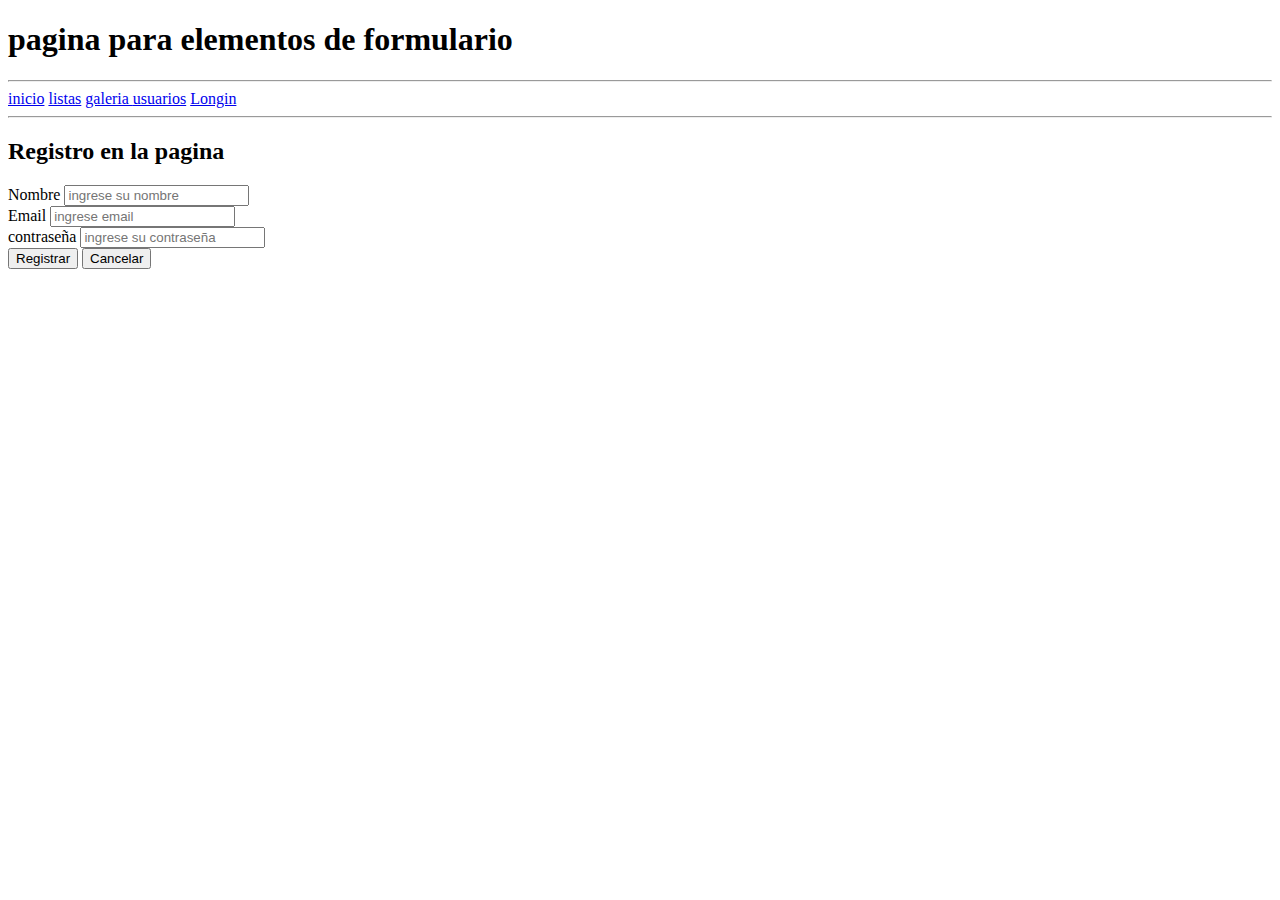
==== formulario.html @ 048e024f "formulario agregado" ====
<!DOCTYPE html>
<html lang="es">
<head>
   <meta charset="UTF-8">
   <meta name="viewport" content="width=device-width, initial-scale=1.0">
   <title>formulario</title>
</head>
<body>
   <h1>pagina para elementos de formulario </h1>

   <hr>
   <nav>
      <a href="index.html">inicio</a>
      <a href="lista.html">listas</a>
      <a href="imagenes.html">galeria </a>
      <a href="tablas.html">usuarios</a>
      <a href="formulario.html">Longin</a>
   </nav>

   <hr>
   <h2>Registro en la pagina </h2>

   <form>

      <label for="nombre">Nombre</label>
      <input type="text" id="nombre" placeholder="ingrese su nombre" required>

      <br>

      <label for="correo ">Email</label>
      <input type="email" id="correo" placeholder="ingrese email">

      <br>

      <label for="pass">contraseña</label>
      <input type="password" id="pass" placeholder="ingrese su contraseña " required>

      <br>



      <input type="submit" value="Registrar">
      <input type="reset" value="Cancelar">


   </form>

</body>
</html>
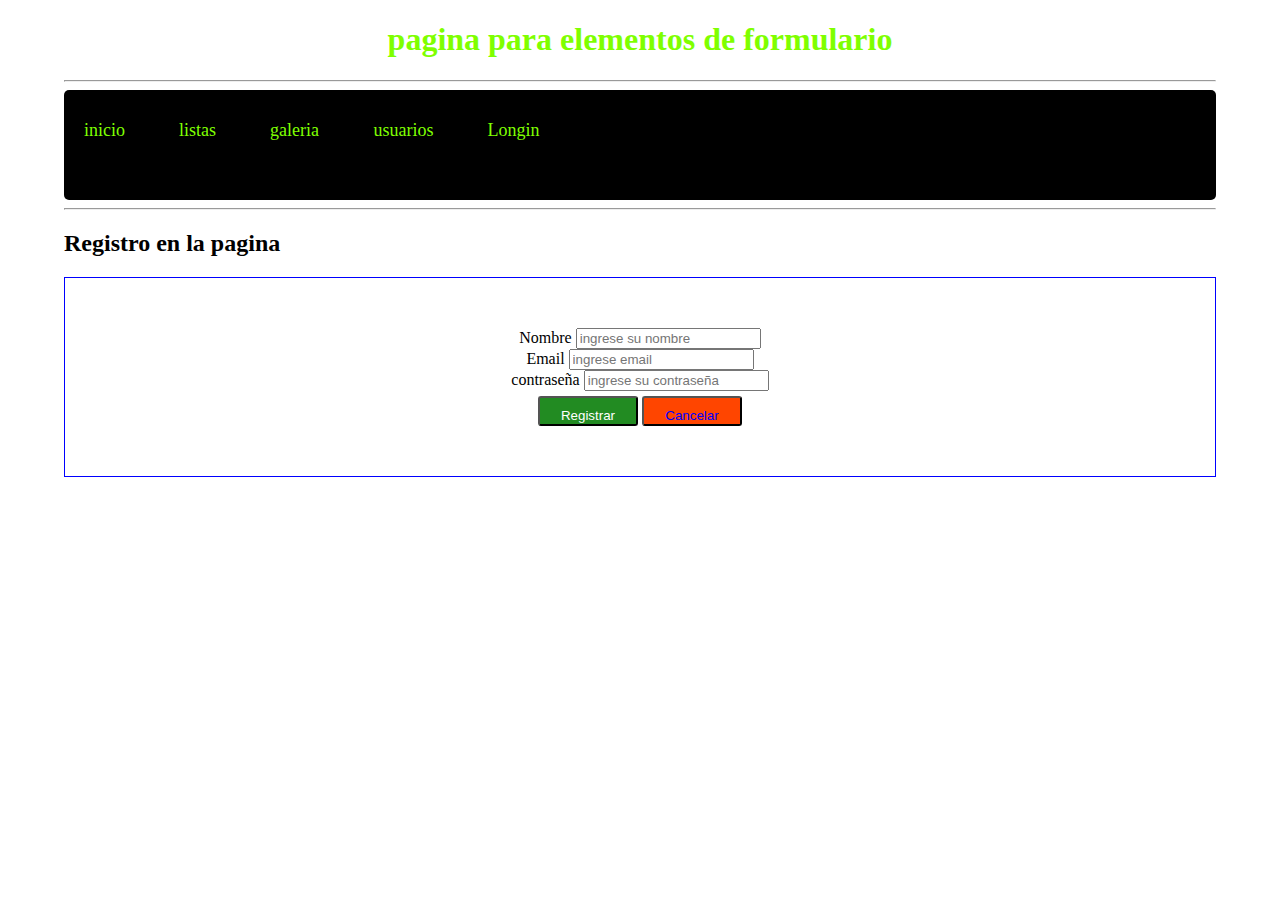
==== commit 13e8f641: "agregados a estilos" ====
--- a/formulario.html
+++ b/formulario.html
@@ -4,6 +4,8 @@
    <meta charset="UTF-8">
    <meta name="viewport" content="width=device-width, initial-scale=1.0">
    <title>formulario</title>
+   <link rel="stylesheet" type="text/css" href="./css/estilos.css">
+   <link rel="stylesheet" type="text/css" href=",css/estilos.css">
 </head>
 <body>
    <h1>pagina para elementos de formulario </h1>
@@ -20,28 +22,30 @@
    <hr>
    <h2>Registro en la pagina </h2>
 
+ <section class="tarjeta">
+
    <form>
 
       <label for="nombre">Nombre</label>
-      <input type="text" id="nombre" placeholder="ingrese su nombre" required>
+      <input class="text" type="text" id="nombre" placeholder="ingrese su nombre" required>
 
       <br>
 
       <label for="correo ">Email</label>
-      <input type="email" id="correo" placeholder="ingrese email">
+      <input class="text" type="email" id="correo" placeholder="ingrese email">
 
       <br>
 
       <label for="pass">contraseña</label>
-      <input type="password" id="pass" placeholder="ingrese su contraseña " required>
+      <input class="text"type="password" id="pass" placeholder="ingrese su contraseña " required>
 
       <br>
 
 
 
-      <input type="submit" value="Registrar">
-      <input type="reset" value="Cancelar">
-
+      <input class="btn btn-sud" type="submit" value="Registrar">
+      <input class="btn btn-res" type="reset" value="Cancelar"> </section>
+  
 
    </form>
 
--- a/css/estilos.css
+++ b/css/estilos.css
@@ -0,0 +1,65 @@
+body{background: white ;
+ width: 90%; margin: 0 auto; 
+}
+
+h1 {
+  text-align: center;
+  color: chartreuse; #FA0707
+} nav{ 
+background: black;
+height: 50px;
+padding: 30px 20px;
+border-radius: 5px;
+word-spacing: 50px ;
+ }
+ nav a {
+
+text-decoration : none;
+font-size: 18px;
+color : chartreuse;
+ }
+
+ nav a:hover { 
+  text-shadow: 0 0 10px blue;
+
+  }
+  .tarjeta{
+  text-align: center;
+  border:1px blue solid;
+  padding: 50px;
+  border-radius: 5 px;
+  box-shadow: 0 0 5px 2px #ccc,0 0 7px 2px 0 0 rgb(234, 30, 250, 1.0);
+  }
+  label{
+    color: ;
+    font-size: 1.px;
+
+
+  } 
+  .in- text{
+    width: 200px;
+    height: 20px;
+    padding: 0 10px;
+    font-size: 15%;
+    background: blue;
+    border: none;
+    border-radius: 3px;
+  }
+
+.btn {
+
+  width: 100px;
+  height: 30px;
+  padding: 10px;
+  margin-top:5px;
+  border-radius: 3px;
+
+}
+.btn-sud{
+  background: forestgreen;
+  color: white;
+}
+.btn-res{ 
+background: orangered;
+color : blue;
+ }
